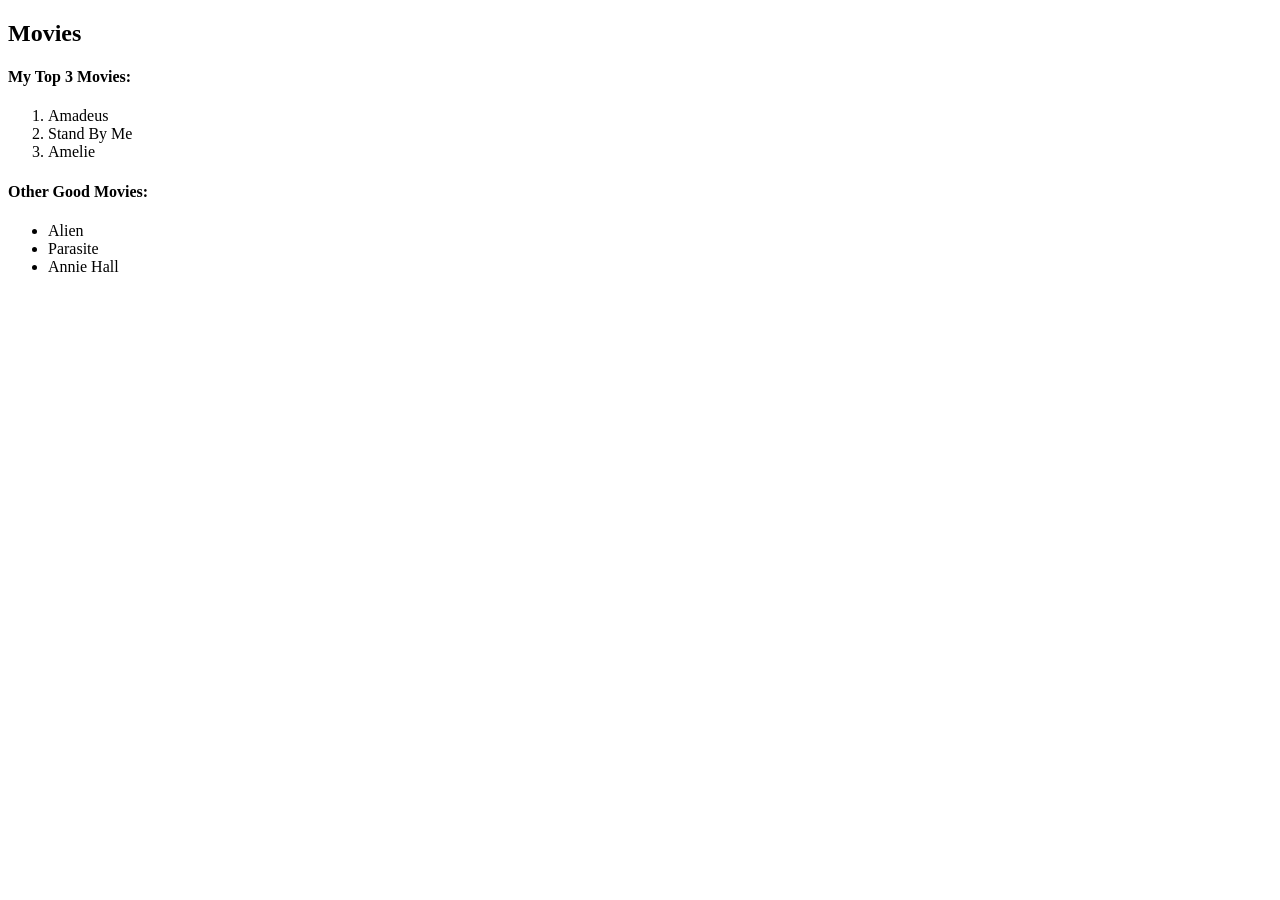
==== pages/movies.html @ f2e0e24c "listas e anchor tag" ====
<!doctype html>
<html lang="en">
  <head>
    <meta charset="UTF-8" />
    <meta name="viewport" content="width=device-width, initial-scale=1.0" />
    <title>Movies</title>
  </head>
  <body>
    <h2>Movies</h2>
    <h4>My Top 3 Movies:</h4>
    <ol>
      <li>Amadeus</li>
      <li>Stand By Me</li>
      <li>Amelie</li>
    </ol>
    <h4>Other Good Movies:</h4>
    <ul>
      <li>Alien</li>
      <li>Parasite</li>
      <li>Annie Hall</li>
    </ul>
  </body>
</html>
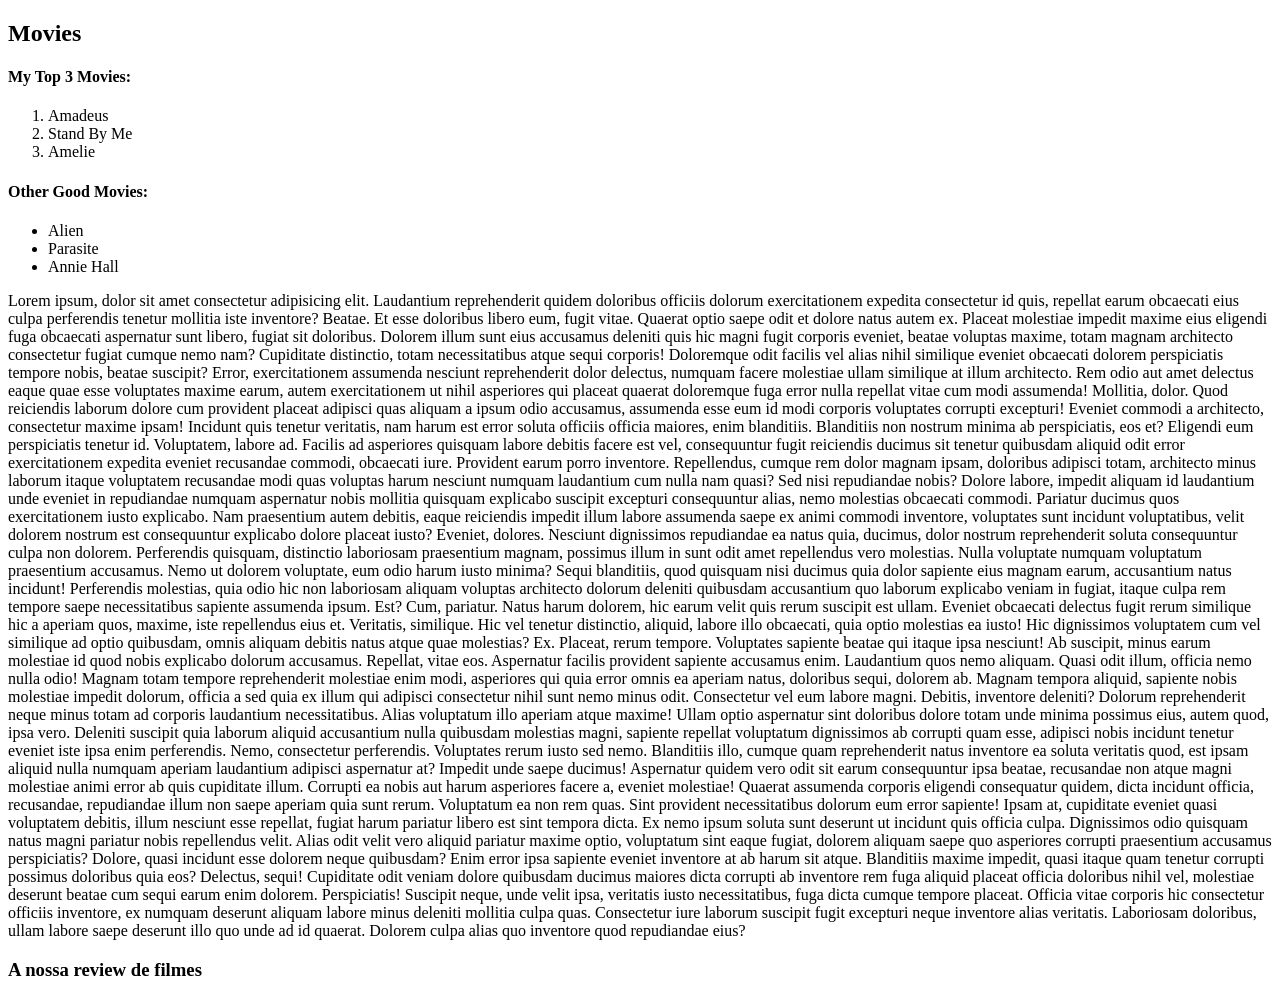
==== commit 3af2cf32: "forms" ====
--- a/pages/movies.html
+++ b/pages/movies.html
@@ -19,5 +19,103 @@
       <li>Parasite</li>
       <li>Annie Hall</li>
     </ul>
+    <p>
+      Lorem ipsum, dolor sit amet consectetur adipisicing elit. Laudantium
+      reprehenderit quidem doloribus officiis dolorum exercitationem expedita
+      consectetur id quis, repellat earum obcaecati eius culpa perferendis
+      tenetur mollitia iste inventore? Beatae. Et esse doloribus libero eum,
+      fugit vitae. Quaerat optio saepe odit et dolore natus autem ex. Placeat
+      molestiae impedit maxime eius eligendi fuga obcaecati aspernatur sunt
+      libero, fugiat sit doloribus. Dolorem illum sunt eius accusamus deleniti
+      quis hic magni fugit corporis eveniet, beatae voluptas maxime, totam
+      magnam architecto consectetur fugiat cumque nemo nam? Cupiditate
+      distinctio, totam necessitatibus atque sequi corporis! Doloremque odit
+      facilis vel alias nihil similique eveniet obcaecati dolorem perspiciatis
+      tempore nobis, beatae suscipit? Error, exercitationem assumenda nesciunt
+      reprehenderit dolor delectus, numquam facere molestiae ullam similique at
+      illum architecto. Rem odio aut amet delectus eaque quae esse voluptates
+      maxime earum, autem exercitationem ut nihil asperiores qui placeat quaerat
+      doloremque fuga error nulla repellat vitae cum modi assumenda! Mollitia,
+      dolor. Quod reiciendis laborum dolore cum provident placeat adipisci quas
+      aliquam a ipsum odio accusamus, assumenda esse eum id modi corporis
+      voluptates corrupti excepturi! Eveniet commodi a architecto, consectetur
+      maxime ipsam! Incidunt quis tenetur veritatis, nam harum est error soluta
+      officiis officia maiores, enim blanditiis. Blanditiis non nostrum minima
+      ab perspiciatis, eos et? Eligendi eum perspiciatis tenetur id. Voluptatem,
+      labore ad. Facilis ad asperiores quisquam labore debitis facere est vel,
+      consequuntur fugit reiciendis ducimus sit tenetur quibusdam aliquid odit
+      error exercitationem expedita eveniet recusandae commodi, obcaecati iure.
+      Provident earum porro inventore. Repellendus, cumque rem dolor magnam
+      ipsam, doloribus adipisci totam, architecto minus laborum itaque
+      voluptatem recusandae modi quas voluptas harum nesciunt numquam laudantium
+      cum nulla nam quasi? Sed nisi repudiandae nobis? Dolore labore, impedit
+      aliquam id laudantium unde eveniet in repudiandae numquam aspernatur nobis
+      mollitia quisquam explicabo suscipit excepturi consequuntur alias, nemo
+      molestias obcaecati commodi. Pariatur ducimus quos exercitationem iusto
+      explicabo. Nam praesentium autem debitis, eaque reiciendis impedit illum
+      labore assumenda saepe ex animi commodi inventore, voluptates sunt
+      incidunt voluptatibus, velit dolorem nostrum est consequuntur explicabo
+      dolore placeat iusto? Eveniet, dolores. Nesciunt dignissimos repudiandae
+      ea natus quia, ducimus, dolor nostrum reprehenderit soluta consequuntur
+      culpa non dolorem. Perferendis quisquam, distinctio laboriosam praesentium
+      magnam, possimus illum in sunt odit amet repellendus vero molestias. Nulla
+      voluptate numquam voluptatum praesentium accusamus. Nemo ut dolorem
+      voluptate, eum odio harum iusto minima? Sequi blanditiis, quod quisquam
+      nisi ducimus quia dolor sapiente eius magnam earum, accusantium natus
+      incidunt! Perferendis molestias, quia odio hic non laboriosam aliquam
+      voluptas architecto dolorum deleniti quibusdam accusantium quo laborum
+      explicabo veniam in fugiat, itaque culpa rem tempore saepe necessitatibus
+      sapiente assumenda ipsum. Est? Cum, pariatur. Natus harum dolorem, hic
+      earum velit quis rerum suscipit est ullam. Eveniet obcaecati delectus
+      fugit rerum similique hic a aperiam quos, maxime, iste repellendus eius
+      et. Veritatis, similique. Hic vel tenetur distinctio, aliquid, labore illo
+      obcaecati, quia optio molestias ea iusto! Hic dignissimos voluptatem cum
+      vel similique ad optio quibusdam, omnis aliquam debitis natus atque quae
+      molestias? Ex. Placeat, rerum tempore. Voluptates sapiente beatae qui
+      itaque ipsa nesciunt! Ab suscipit, minus earum molestiae id quod nobis
+      explicabo dolorum accusamus. Repellat, vitae eos. Aspernatur facilis
+      provident sapiente accusamus enim. Laudantium quos nemo aliquam. Quasi
+      odit illum, officia nemo nulla odio! Magnam totam tempore reprehenderit
+      molestiae enim modi, asperiores qui quia error omnis ea aperiam natus,
+      doloribus sequi, dolorem ab. Magnam tempora aliquid, sapiente nobis
+      molestiae impedit dolorum, officia a sed quia ex illum qui adipisci
+      consectetur nihil sunt nemo minus odit. Consectetur vel eum labore magni.
+      Debitis, inventore deleniti? Dolorum reprehenderit neque minus totam ad
+      corporis laudantium necessitatibus. Alias voluptatum illo aperiam atque
+      maxime! Ullam optio aspernatur sint doloribus dolore totam unde minima
+      possimus eius, autem quod, ipsa vero. Deleniti suscipit quia laborum
+      aliquid accusantium nulla quibusdam molestias magni, sapiente repellat
+      voluptatum dignissimos ab corrupti quam esse, adipisci nobis incidunt
+      tenetur eveniet iste ipsa enim perferendis. Nemo, consectetur perferendis.
+      Voluptates rerum iusto sed nemo. Blanditiis illo, cumque quam
+      reprehenderit natus inventore ea soluta veritatis quod, est ipsam aliquid
+      nulla numquam aperiam laudantium adipisci aspernatur at? Impedit unde
+      saepe ducimus! Aspernatur quidem vero odit sit earum consequuntur ipsa
+      beatae, recusandae non atque magni molestiae animi error ab quis
+      cupiditate illum. Corrupti ea nobis aut harum asperiores facere a, eveniet
+      molestiae! Quaerat assumenda corporis eligendi consequatur quidem, dicta
+      incidunt officia, recusandae, repudiandae illum non saepe aperiam quia
+      sunt rerum. Voluptatum ea non rem quas. Sint provident necessitatibus
+      dolorum eum error sapiente! Ipsam at, cupiditate eveniet quasi voluptatem
+      debitis, illum nesciunt esse repellat, fugiat harum pariatur libero est
+      sint tempora dicta. Ex nemo ipsum soluta sunt deserunt ut incidunt quis
+      officia culpa. Dignissimos odio quisquam natus magni pariatur nobis
+      repellendus velit. Alias odit velit vero aliquid pariatur maxime optio,
+      voluptatum sint eaque fugiat, dolorem aliquam saepe quo asperiores
+      corrupti praesentium accusamus perspiciatis? Dolore, quasi incidunt esse
+      dolorem neque quibusdam? Enim error ipsa sapiente eveniet inventore at ab
+      harum sit atque. Blanditiis maxime impedit, quasi itaque quam tenetur
+      corrupti possimus doloribus quia eos? Delectus, sequi! Cupiditate odit
+      veniam dolore quibusdam ducimus maiores dicta corrupti ab inventore rem
+      fuga aliquid placeat officia doloribus nihil vel, molestiae deserunt
+      beatae cum sequi earum enim dolorem. Perspiciatis! Suscipit neque, unde
+      velit ipsa, veritatis iusto necessitatibus, fuga dicta cumque tempore
+      placeat. Officia vitae corporis hic consectetur officiis inventore, ex
+      numquam deserunt aliquam labore minus deleniti mollitia culpa quas.
+      Consectetur iure laborum suscipit fugit excepturi neque inventore alias
+      veritatis. Laboriosam doloribus, ullam labore saepe deserunt illo quo unde
+      ad id quaerat. Dolorem culpa alias quo inventore quod repudiandae eius?
+    </p>
+    <h3 id="movies-review">A nossa review de filmes</h3>
   </body>
 </html>
